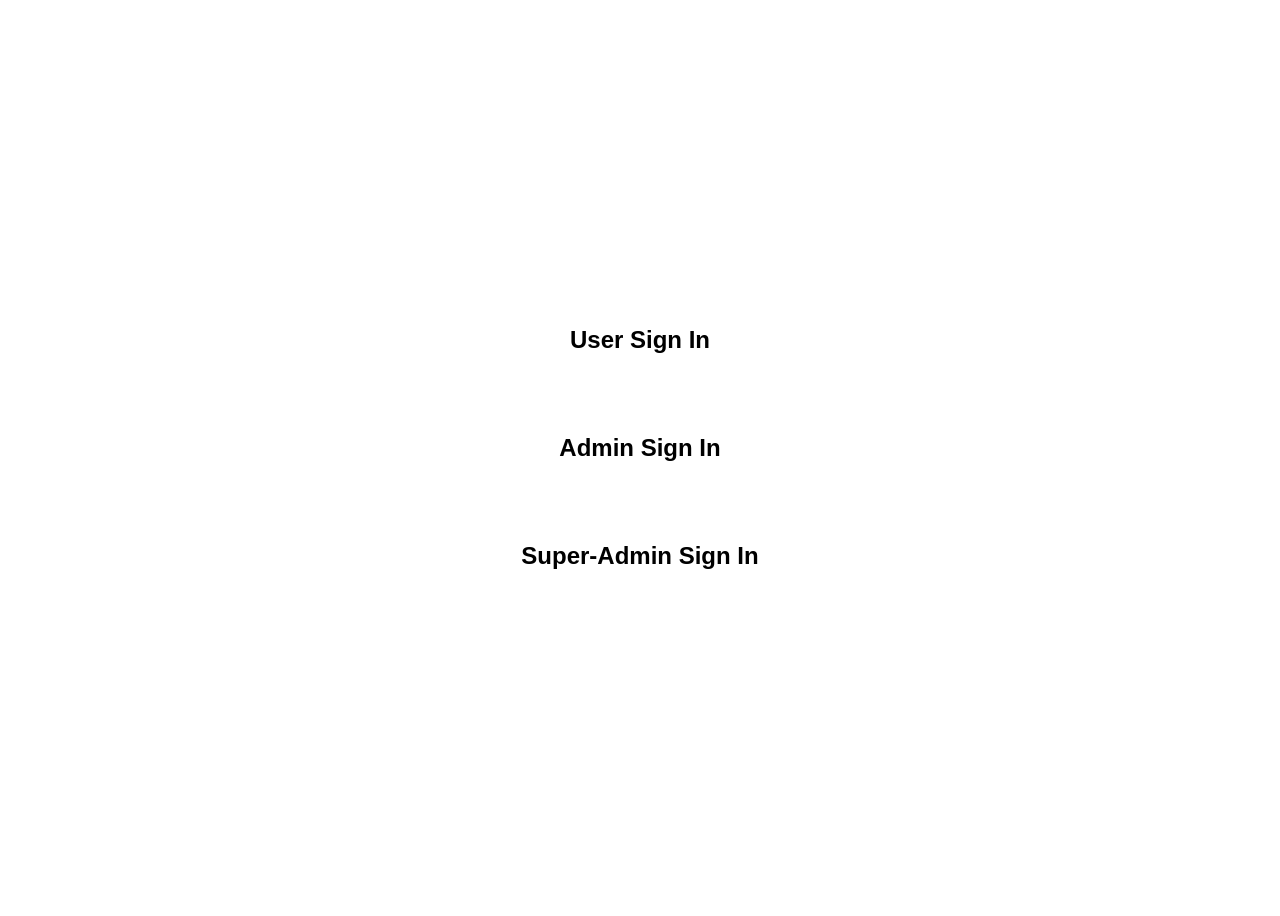
==== googleSign/index.html @ 18e898ee "dcd" ====
<!DOCTYPE html>
<html lang="en">
<head>
  <meta charset="UTF-8" />
  <title>Google Sign In</title>

  <script src="https://accounts.google.com/gsi/client" async defer></script>
  <link rel="stylesheet" href="index.css">
</head>
<body>

  <h2>User Sign In</h2>
  <div id="user-signin"></div>

  <h2>Admin Sign In</h2>
  <div id="admin-signin"></div>

  <h2>Super-Admin Sign In</h2>
  <div id="superadmin-signin"></div>

  <script src="script.js"></script>
</body>
</html>
---- googleSign/index.css ----
body {
  font-family: Arial, sans-serif;
  display: flex;
  flex-direction: column;
  height: 100vh;
  justify-content: center;
  align-items: center;
  gap: 20px;
}

h2 {
  margin-bottom: 20px;
}

button {
  padding: 10px 20px;
  font-size: 16px;
  cursor: pointer;
}
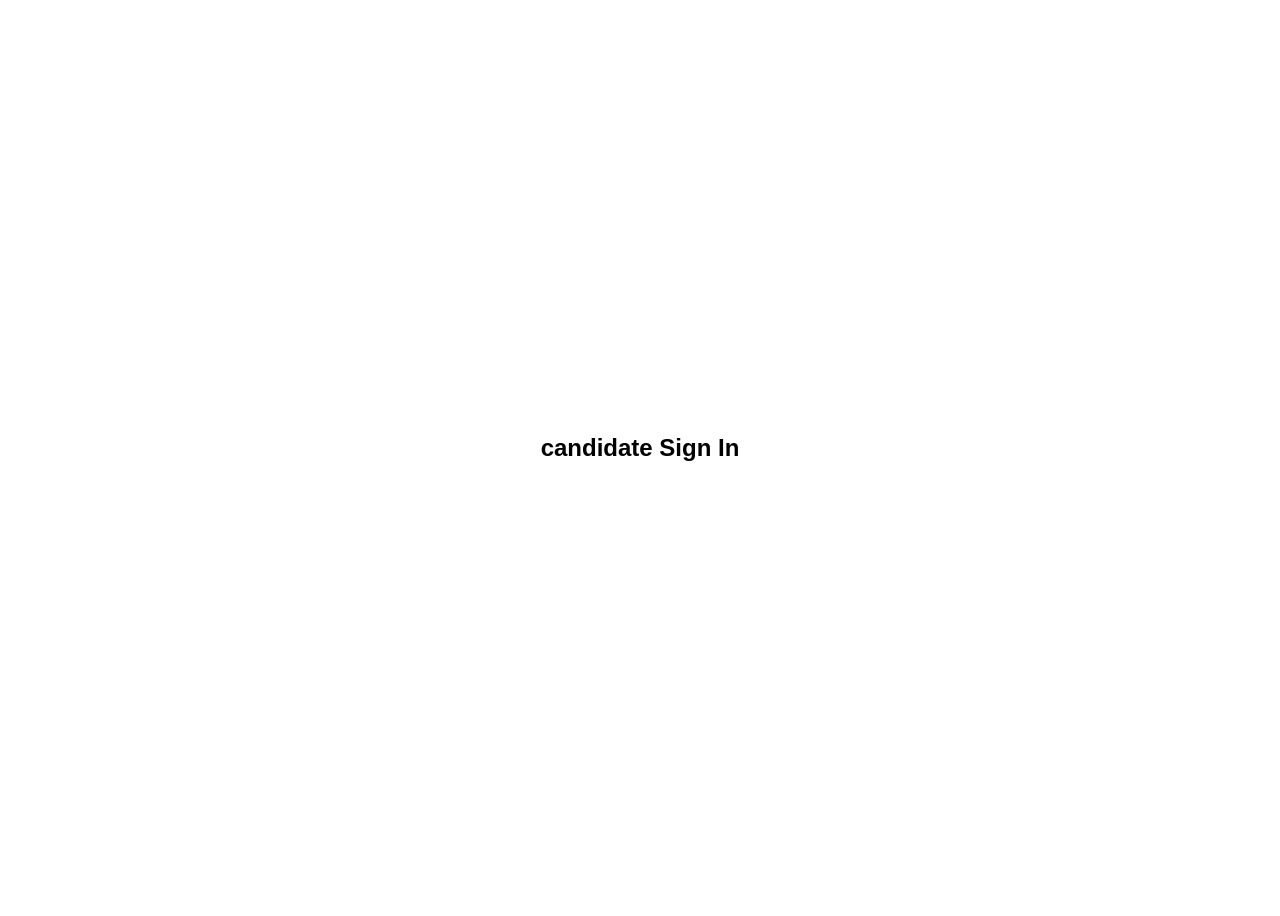
==== commit dcd717dc: "major fix v1" ====
--- a/googleSign/index.html
+++ b/googleSign/index.html
@@ -9,14 +9,9 @@
 </head>
 <body>
 
-  <h2>User Sign In</h2>
-  <div id="user-signin"></div>
+  <h2>candidate Sign In</h2>
+  <div id="candidate-signin"></div>
 
-  <h2>Admin Sign In</h2>
-  <div id="admin-signin"></div>
-
-  <h2>Super-Admin Sign In</h2>
-  <div id="superadmin-signin"></div>
 
   <script src="script.js"></script>
 </body>
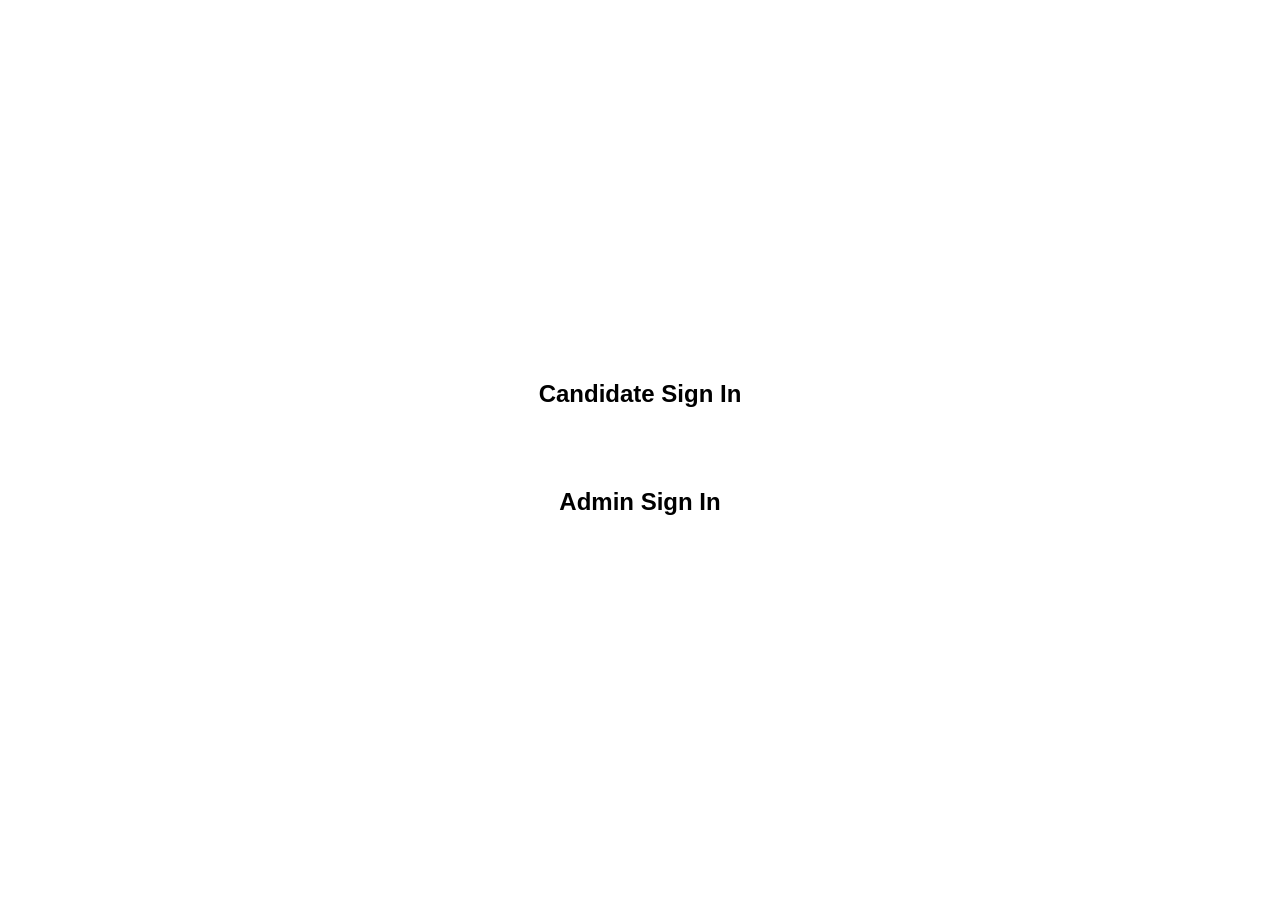
==== commit d3d38b99: "V3" ====
--- a/googleSign/index.html
+++ b/googleSign/index.html
@@ -9,8 +9,11 @@
 </head>
 <body>
 
-  <h2>candidate Sign In</h2>
+  <h2>Candidate Sign In</h2>
   <div id="candidate-signin"></div>
+
+    <h2>Admin Sign In</h2>
+  <div id="admin-signin"></div>
 
 
   <script src="script.js"></script>
